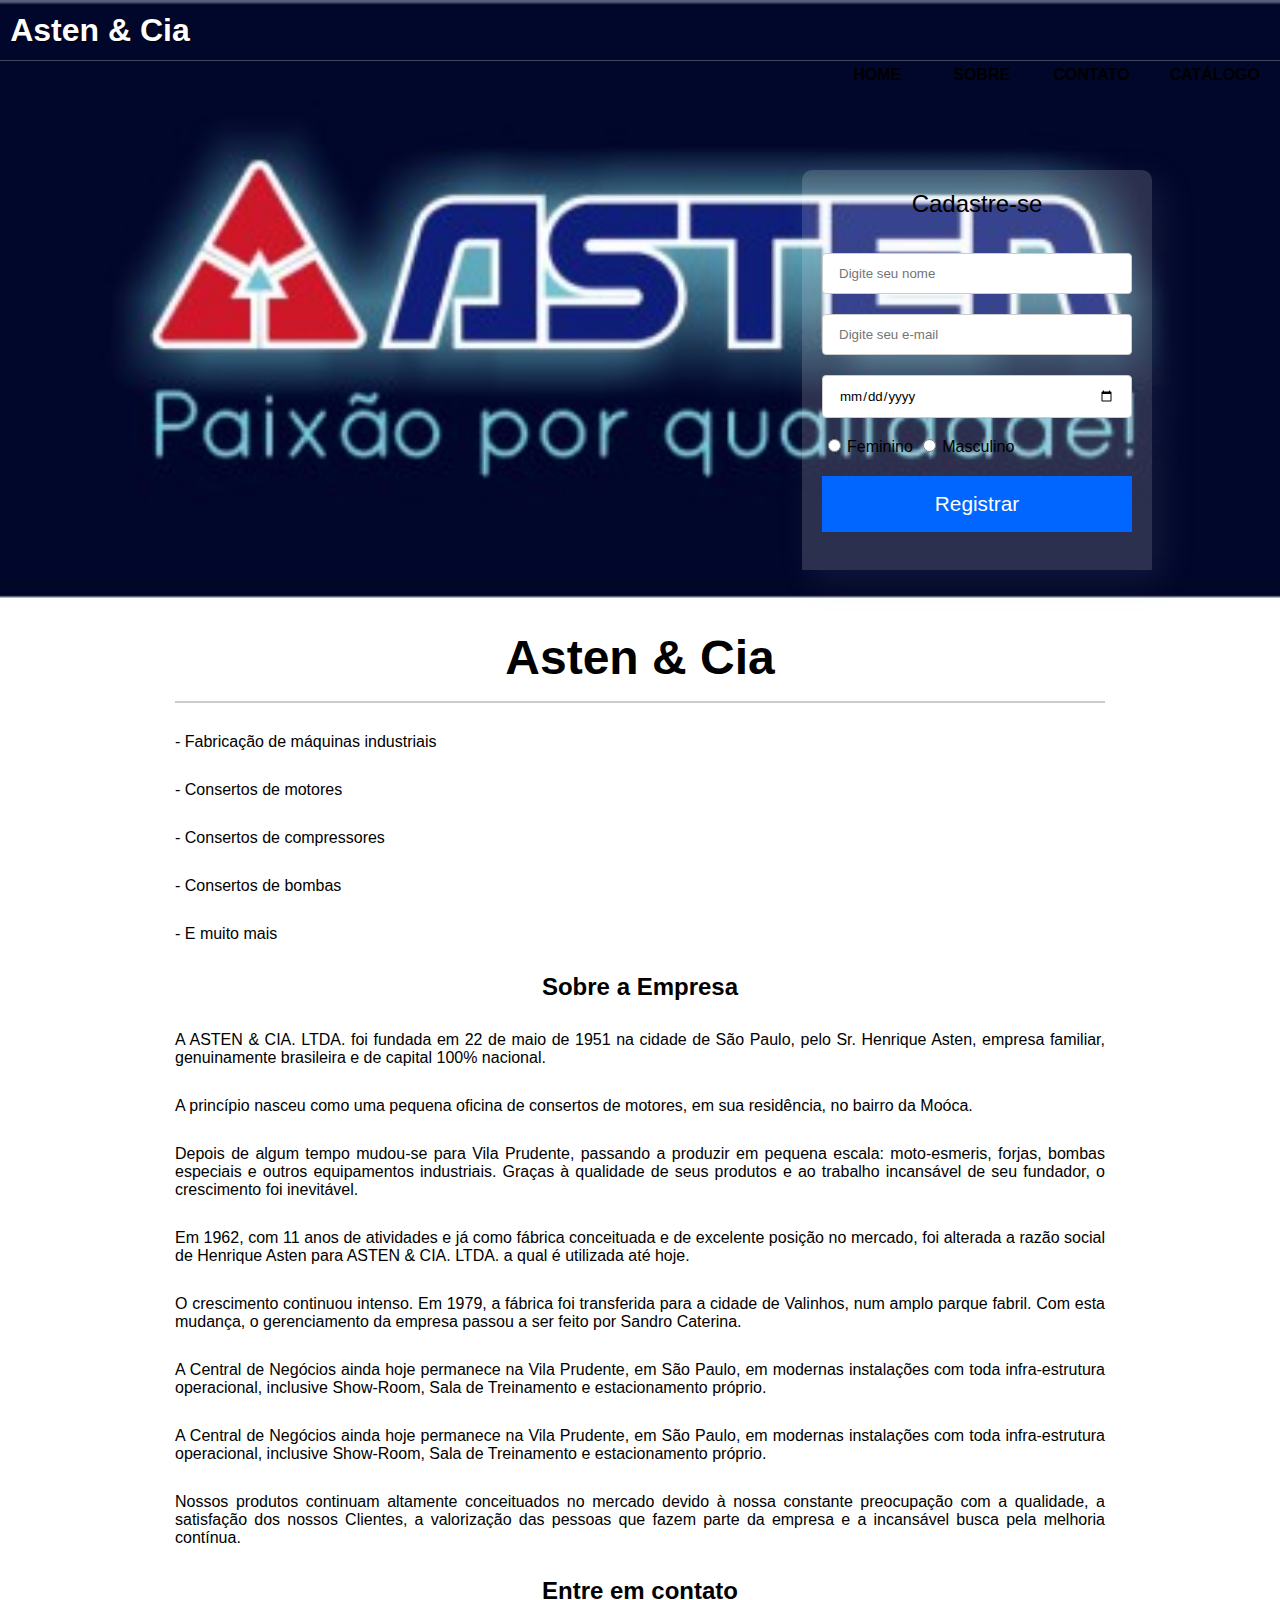
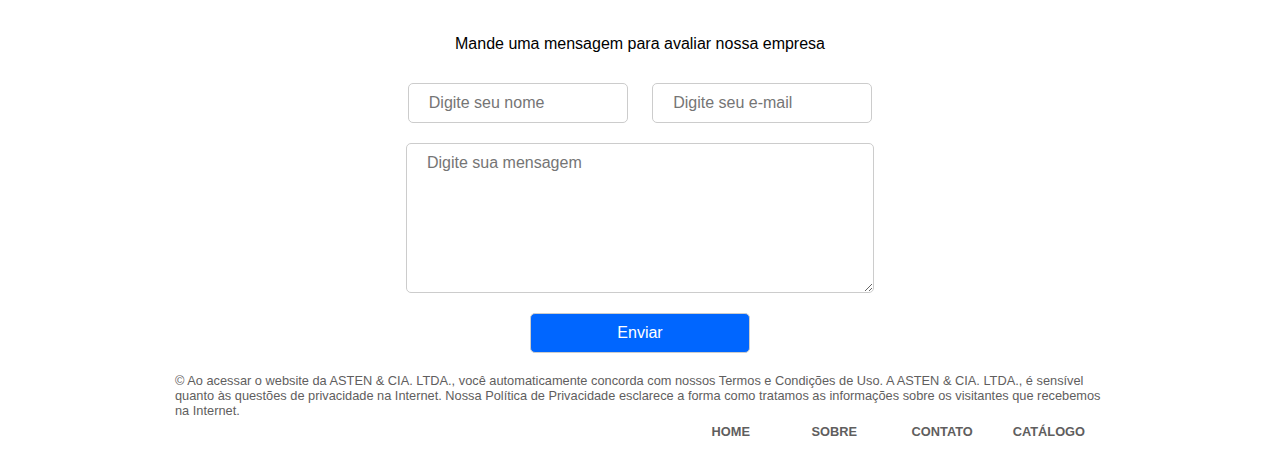
==== index.html @ 8063c259 "Meu primeiro site - ASTEN (COMO TESTE)" ====
<!DOCTYPE html>
<html lang="en">
<head>
    <meta charset="UTF-8">
    <meta name="viewport" content="width=device-width, initial-scale=1.0">
    <link rel="stylesheet" href="assets/css/style.css">
    <title>Asten & Cia Valinhos</title>
</head>
<body>
    <header>
        <form action="" id="register">
            <p>Cadastre-se</p>
            <div class="field">
                <input type="nome" placeholder="Digite seu nome"required>
            </div>
            <div class="field">
                <input type="email" placeholder="Digite seu e-mail"required>
            </div>
            <div class="field">
                <input type="Date" placeholder="Data de nascimento"required>
            </div>
            <div class="field">
                <label for=""><input type="radio" name="gender" value="F"><span>Feminino</span></label>
                <label for=""><input type="radio" name="gender" value="M"><span>Masculino</span></label>
            </div>
            <button type="button">Registrar</button>
        </form>
        <div class="bg-gradiente">
        <nav class="menu">
            <div class="header-border">
                <div id="logo">Asten & Cia</div>
            </div>
            <ul>
                <li><a href="#">HOME</a></li>
                <li><a href="#">SOBRE</a></li>
                <li><a href="#">CONTATO</a></li>
                <li><a href="#">CATÁLOGO</a></li>
            </ul>
        </nav>
    </div>
    </header>
    <section class="home">
    <main class="container">
        
        <div id="title"><h1>Asten & Cia</h1></div>
        
        <p>- Fabricação de máquinas industriais</p>
        <p>- Consertos de motores</p>
        <p>- Consertos de compressores</p>
        <p>- Consertos de bombas</p>
        <p>- E muito mais</p>
        <div id="sobre">
           
            <h2 class="about">Sobre a Empresa</h2>
            <p>A ASTEN & CIA. LTDA. foi fundada em 22 de maio de 1951 na cidade de São Paulo, pelo Sr. Henrique Asten, empresa familiar, genuinamente brasileira e de capital 100% nacional.</p>
            <p>A princípio nasceu como uma pequena oficina de consertos de motores, em sua residência, no bairro da Moóca.</p>
            <p>Depois de algum tempo mudou-se para Vila Prudente, passando a produzir em pequena escala: moto-esmeris, forjas, bombas especiais e outros equipamentos industriais. Graças à qualidade de seus produtos e ao trabalho incansável de seu fundador, o crescimento foi inevitável.</p>
            <p>Em 1962, com 11 anos de atividades e já como fábrica conceituada e de excelente posição no mercado, foi alterada a razão social de Henrique Asten para ASTEN & CIA. LTDA. a qual é utilizada até hoje.</p>
            <p>O crescimento continuou intenso. Em 1979, a fábrica foi transferida para a cidade de Valinhos, num amplo parque fabril. Com esta mudança, o gerenciamento da empresa passou a ser feito por Sandro Caterina.</p>
            <p>A Central de Negócios ainda hoje permanece na Vila Prudente, em São Paulo, em modernas instalações com toda infra-estrutura operacional, inclusive Show-Room, Sala de Treinamento e estacionamento próprio.</p>
            <p>A Central de Negócios ainda hoje permanece na Vila Prudente, em São Paulo, em modernas instalações com toda infra-estrutura operacional, inclusive Show-Room, Sala de Treinamento e estacionamento próprio.</p>
            <p>Nossos produtos continuam altamente conceituados no mercado devido à nossa constante preocupação com a qualidade, a satisfação dos nossos Clientes, a valorização das pessoas que fazem parte da empresa e a incansável busca pela melhoria contínua.</p>
        </div>
        <section class="contact-container">
            <h2 id="Contact">Entre em contato</h2>
        <p>Mande uma mensagem para avaliar nossa empresa</p>
        <form action=""class="form-container">
            <div class="inputs">
                <input type="text" name="Name"placeholder="Digite seu nome">
                <input type="text" name="E-mail"placeholder="Digite seu e-mail">
            </div>
            <div>
                <textarea name="message" placeholder="Digite sua mensagem"></textarea>
            </div>
            <div>
                <input type="submit"value="Enviar">
            </div>
        </form>
        </section>
 </main>
    </section>
    <footer>
        <div class="container">
            <p>&copy; Ao acessar o website da ASTEN & CIA. LTDA., você automaticamente concorda com nossos Termos e Condições de Uso. A ASTEN & CIA. LTDA., é sensível quanto às questões de privacidade na Internet. Nossa Política de Privacidade esclarece a forma como tratamos as informações sobre os visitantes que recebemos na Internet.</p>
            <nav class="menu">
                <ul>
                    <li><a href="#Title">HOME</a></li>
                    <li><a href="#Sobre">SOBRE</a></li>
                    <li><a href="#Contact">CONTATO</a></li>
                    <li><a href="#Catalogo">CATÁLOGO</a></li>
                </ul>
            </nav>
        </div>
    </footer>
</body>
</html>
---- assets/css/style.css ----
@import url("https://fonts.googleapis.com/css2?family=Kanit&display=swap");

* {
    margin: 0;
    padding: 0;
    box-sizing: border-box;
    font-family: 'Young Serif', sans-serif;
}

header {
    min-height: 600px;
    background-image: url(../img/astenfundo.jpg);
    background-repeat: no-repeat;
    background-size: cover;
    background-position: center;
    position: relative;
}

.header-border {
    display: flex;
    border-bottom: 1px solid rgba(255, 255, 255, 0.25);
}

#logo {
    width: 200px;
    color: white;
    text-align: center;
    line-height: 60px;
    font-size: 2em;
    font-weight: 900;
    text-shadow: 1px 1px 1px black;
}

.menu {
    flex: 1;
}

.menu ul {
    display: flex;
    justify-content: flex-end;
    list-style: none;
    padding: 0;
}

.menu ul li {
    min-width: 100px;
    line-height: 28px;
}

.menu ul li a {
    color: black;
    text-decoration: none;
    font-weight: 600;
    padding: 20px;
}

.menu ul li a:hover {
    background-color: rgb(0, 102, 255);
}

#register {
    background-color: rgba(245, 245, 245, 0.178);
    width: 100%;
    height: 400px;
    max-width: 350px;
    position: absolute;
    bottom: 30px;
    right: 10vw;
    box-shadow: 10px 10px 2.2rem rgba(140, 152, 168, 0.13);
    border-top-right-radius: 10px;
    border-top-left-radius: 10px;
    color: black;
    padding: 20px;
}

#register p {
    font-size: 1.5em;
    font-weight: 500;
    margin-bottom: 35px;
    text-align: center;
}

.field {
    width: 100%;
    margin-bottom: 20px;
}

#register input {
    width: 100%;
    padding: 0.75rem 1rem;
    border-radius: 4px;
    border: 1px solid #ccc;
}

#register input[type=radio] {
    width: 25px;
}

#register button {
    width: 100%;
    border: none;
    background-color: rgb(0, 102, 255);
    color: white;
    padding: .75em;
    font-size: 1.3em;
}

.container {
    max-width: 960px;
    margin: auto;
    padding-left: 15px;
    padding-right: 15px;
}

#title h1 {
    font-size: 3em;
    border-bottom: 2px #ccc solid;
    text-align: center;
    padding-bottom: 1rem;
    margin-top: 30px;
}

.home p {
    text-align: justify;
    margin-top: 30px;
}

#sobre,
#contact,
.inputs,
.contact-container {
    text-align: center;
    margin-top: 30px;
}

.contact-container input,
.contact-container textarea {
    width: 220px;
    padding: 10px 20px;
    font-size: 1em;
    border-radius: 5px;
    border: 1px solid #ccc;
    margin-left: 10px;
    margin-right: 10px;
    margin-bottom: 20px;
}
.contact-container textarea{
    display: block;
    position: relative;
    margin-left: auto;
    margin-right: auto;
    width: 468px;
    height: 150px;
}
.contact-container input[type=submit]{
    display: block;
    position: relative;
    margin-left: auto;
    margin-right:auto;
    background-color: rgb(0, 102, 255);
    color: #ffffff;
}
.contact-container p{
    text-align: center;
}
footer{
    color: #5f5e5e;
    background-color:  #ffffff;
    font-size: .8em;
    background-image: url(../img/senai.jpg);
    background-position: center;
    background-repeat: no-repeat;
}
footer.container{
    display: flex;
    width: 100%;
}
footer .menu ul li a{
    color: #5f5e5e;
}
footer .container .menu{
    display: flex;
    justify-content: flex-end;
}
@media screen and (max-width=450px){
    
}
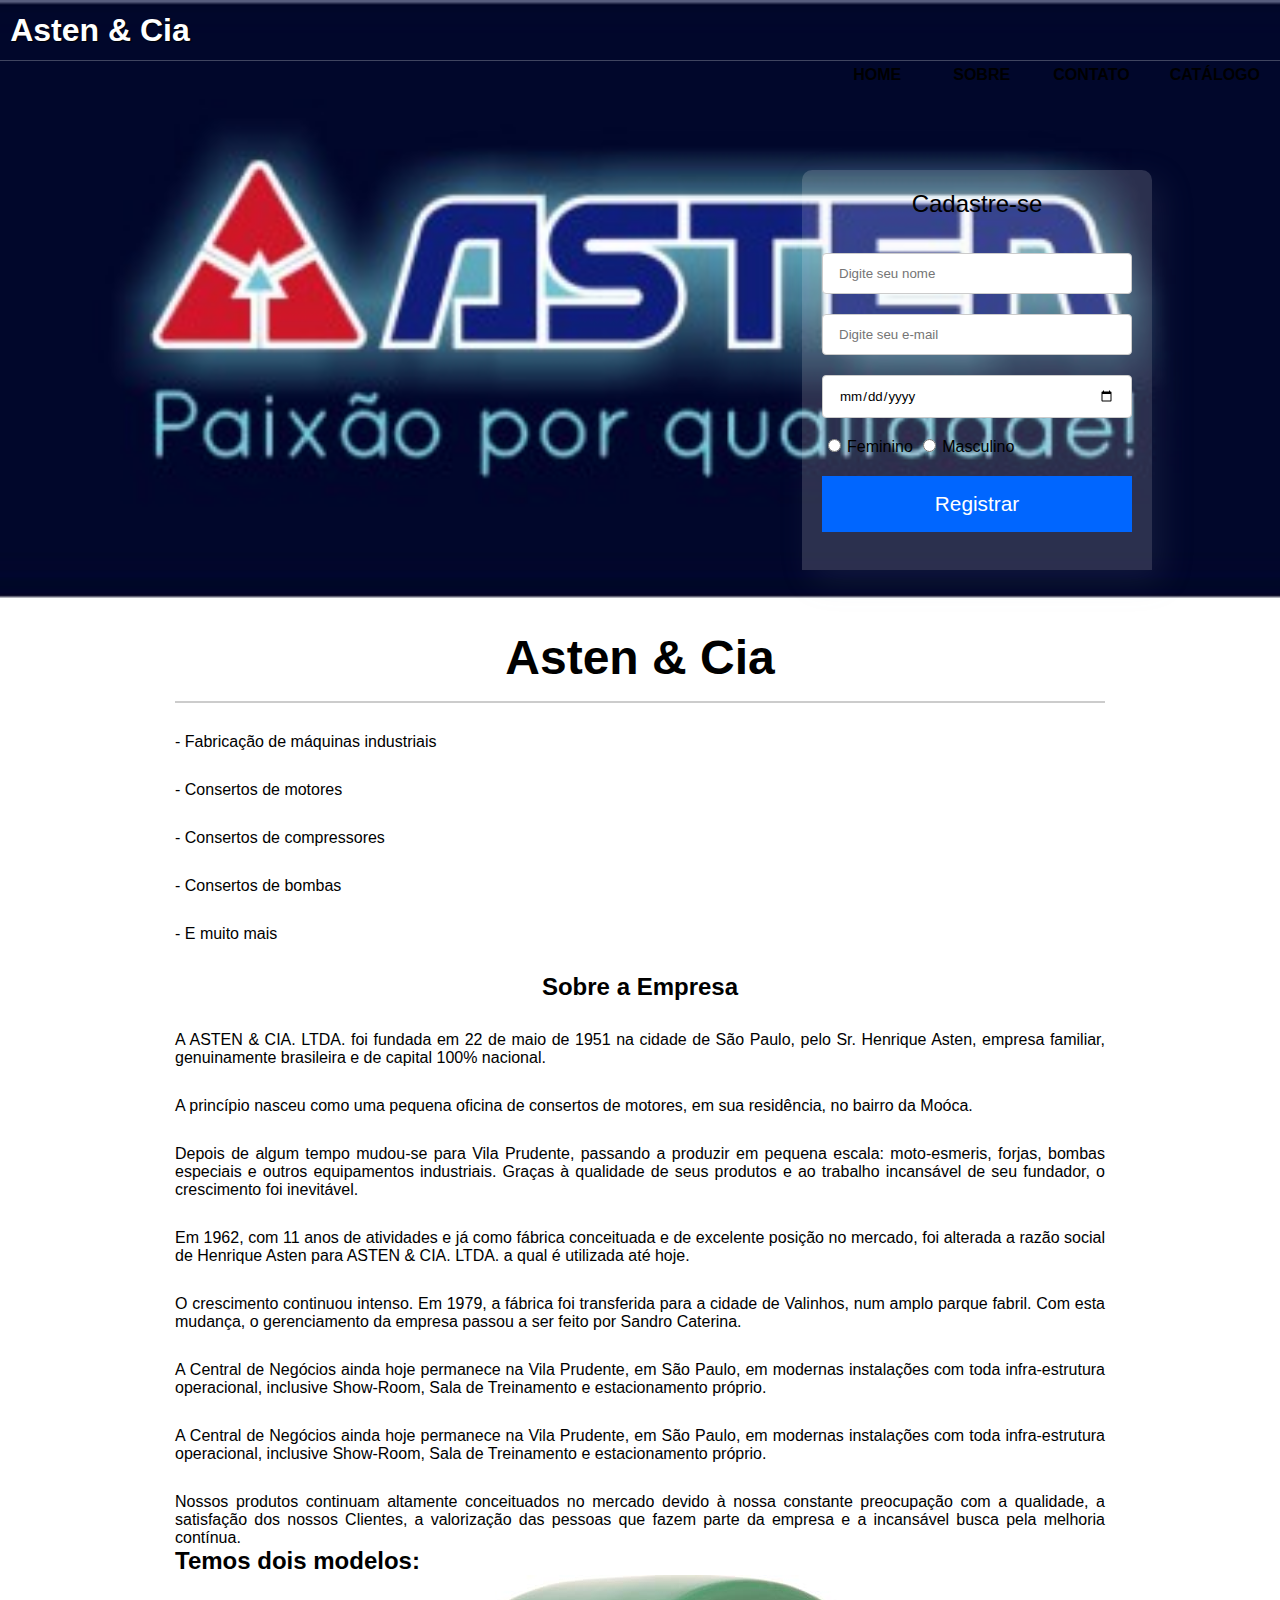
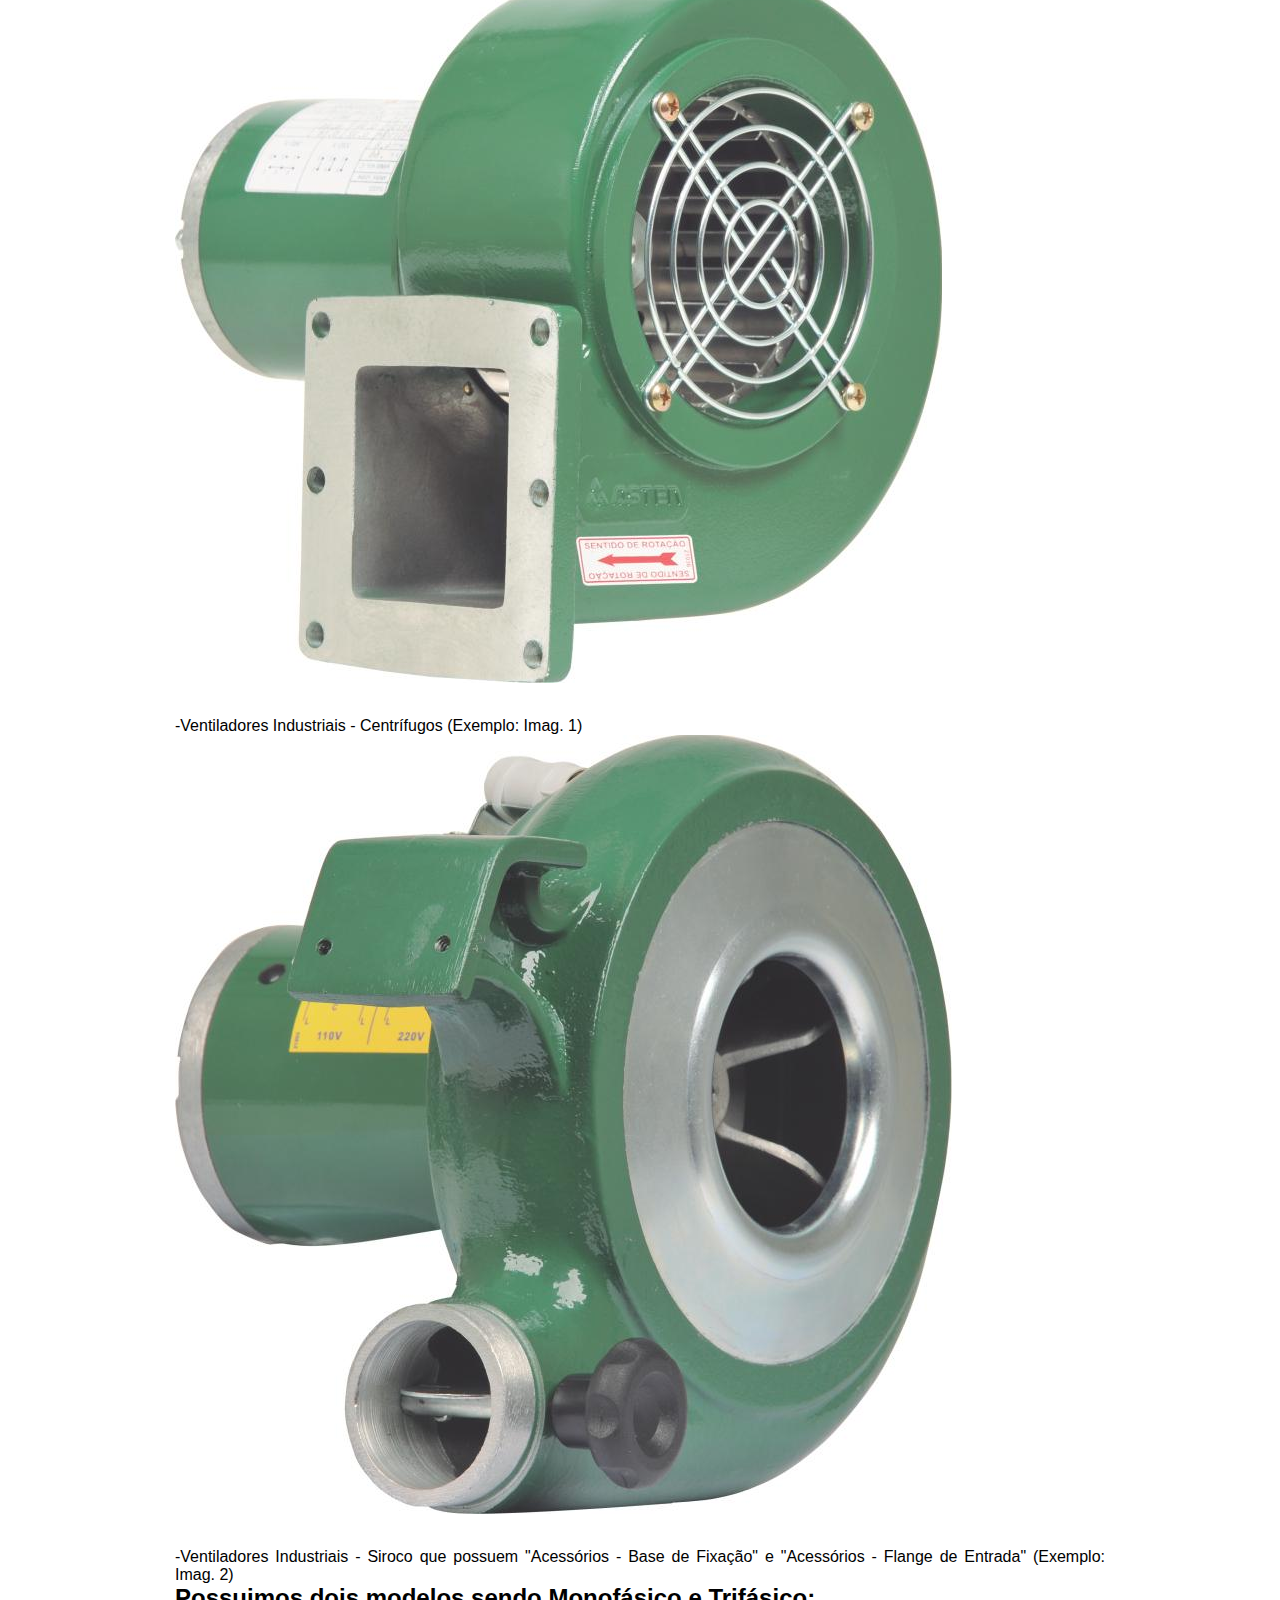
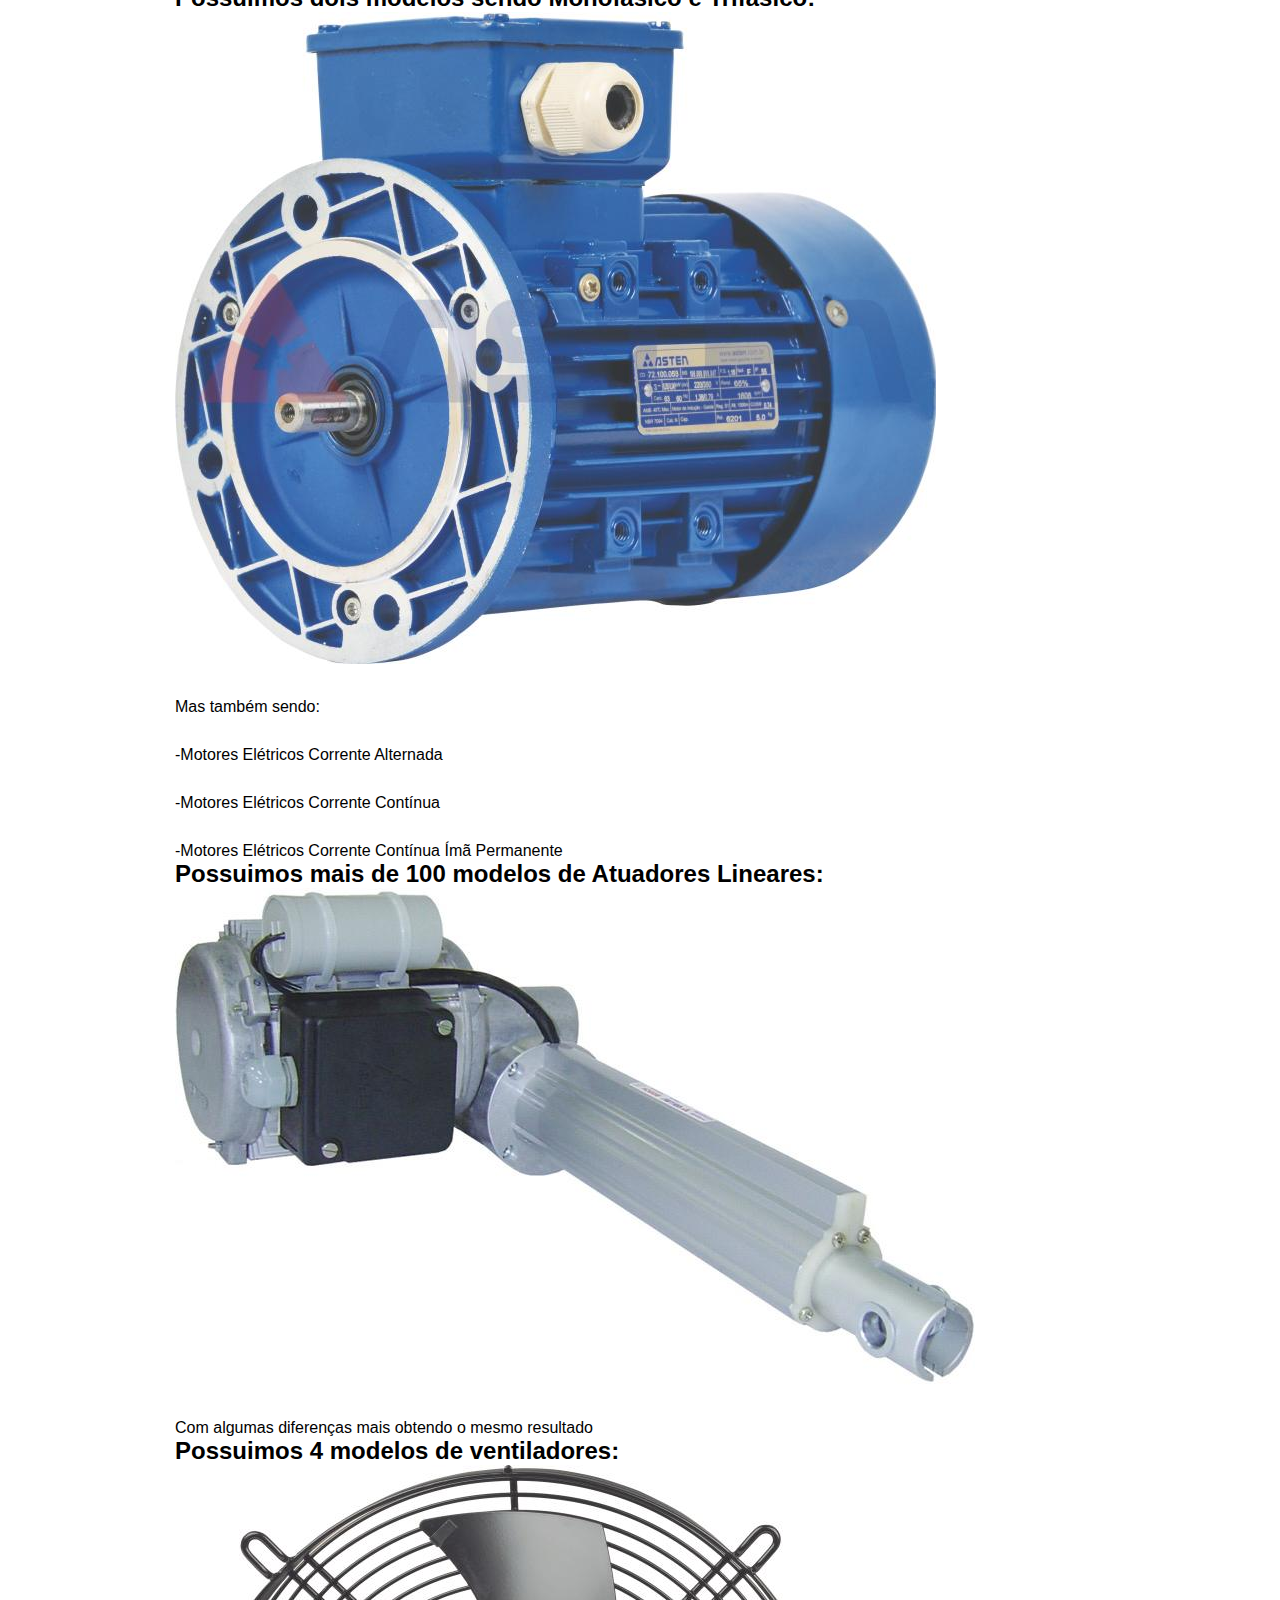
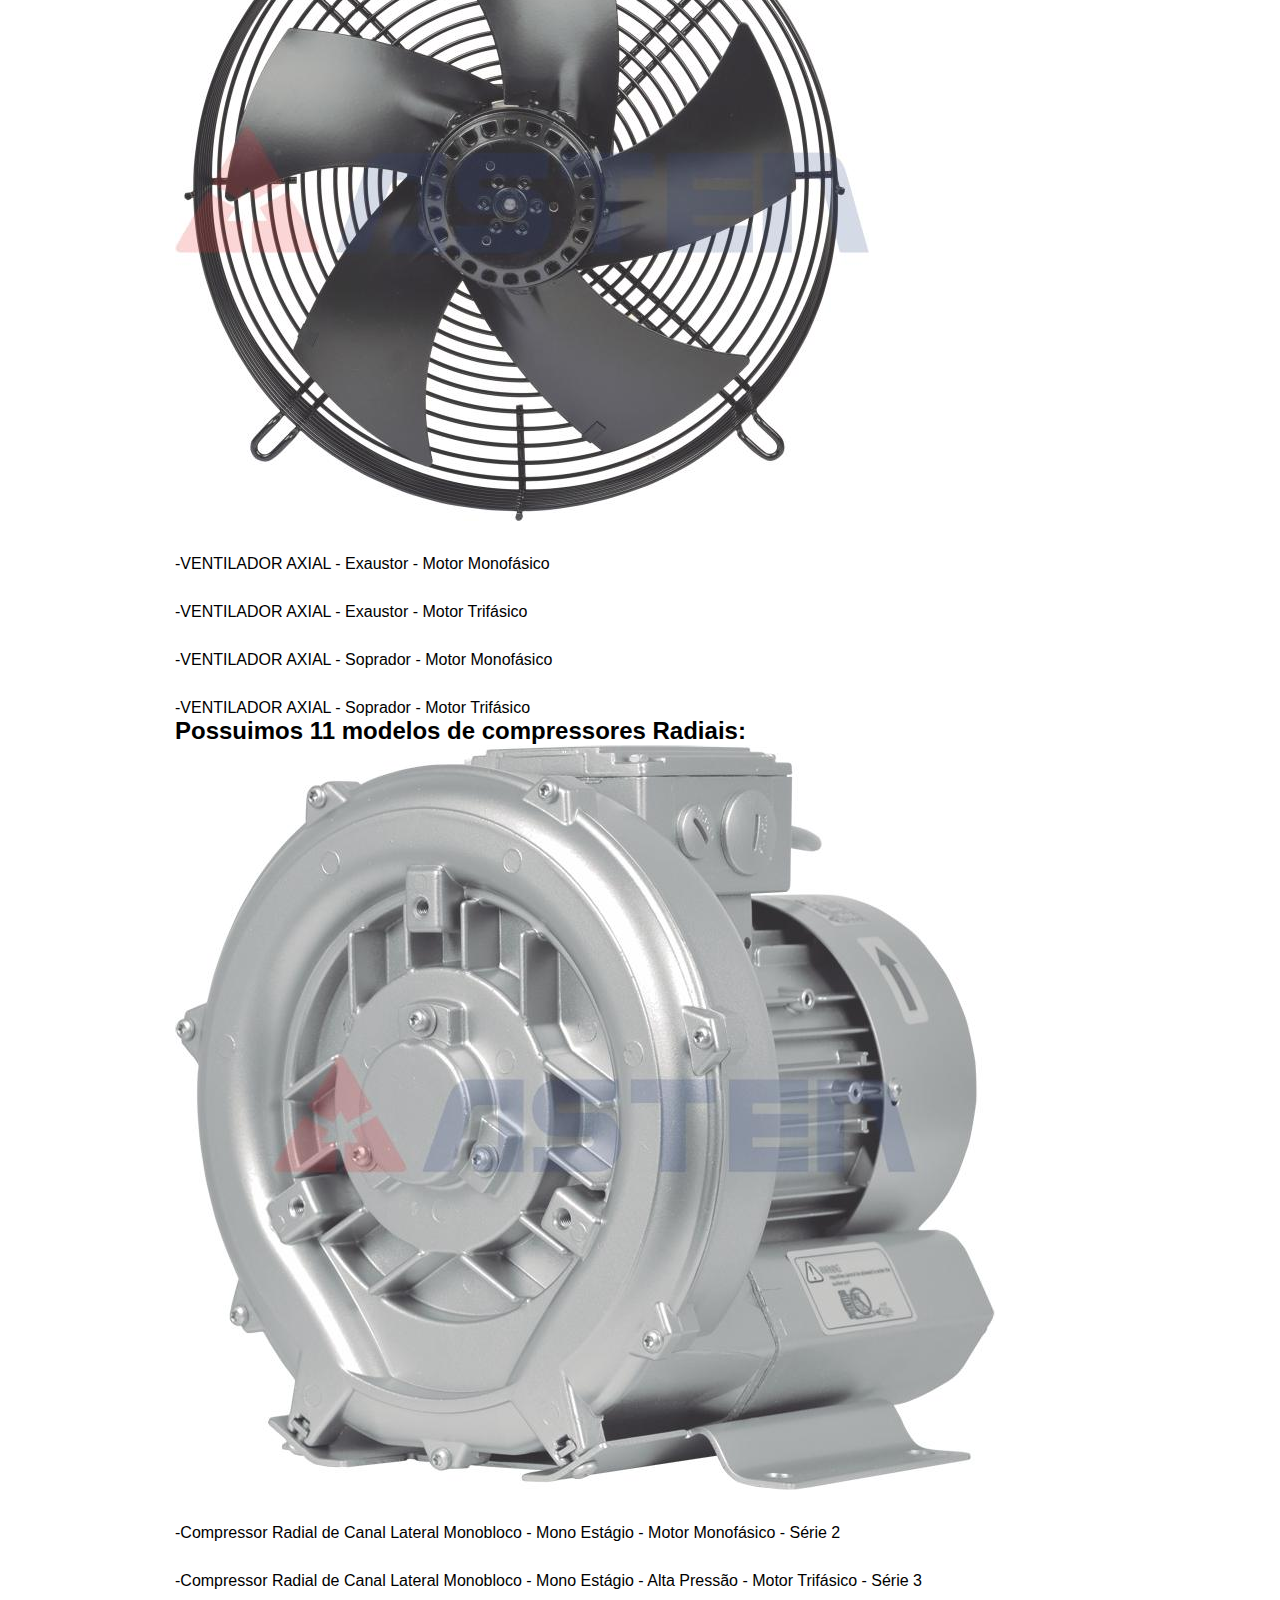
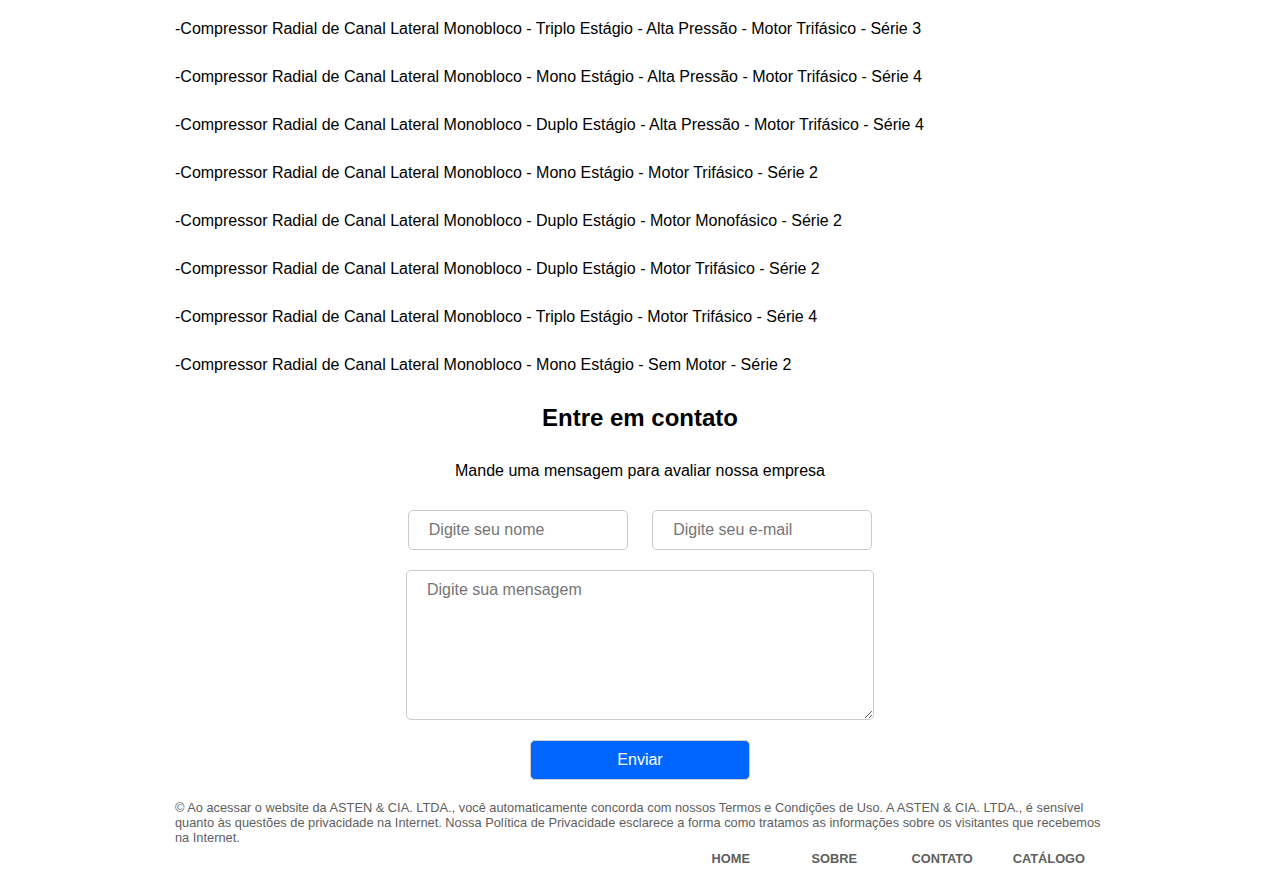
==== commit a0e3a74c: "Finalização Site Asten - Teste" ====
--- a/index.html
+++ b/index.html
@@ -34,7 +34,7 @@
                 <li><a href="#">HOME</a></li>
                 <li><a href="#">SOBRE</a></li>
                 <li><a href="#">CONTATO</a></li>
-                <li><a href="#">CATÁLOGO</a></li>
+                <li><a href="catalogo.html">CATÁLOGO</a></li>
             </ul>
         </nav>
     </div>
@@ -50,7 +50,7 @@
         <p>- Consertos de bombas</p>
         <p>- E muito mais</p>
         <div id="sobre">
-           
+            
             <h2 class="about">Sobre a Empresa</h2>
             <p>A ASTEN & CIA. LTDA. foi fundada em 22 de maio de 1951 na cidade de São Paulo, pelo Sr. Henrique Asten, empresa familiar, genuinamente brasileira e de capital 100% nacional.</p>
             <p>A princípio nasceu como uma pequena oficina de consertos de motores, em sua residência, no bairro da Moóca.</p>
@@ -60,7 +60,66 @@
             <p>A Central de Negócios ainda hoje permanece na Vila Prudente, em São Paulo, em modernas instalações com toda infra-estrutura operacional, inclusive Show-Room, Sala de Treinamento e estacionamento próprio.</p>
             <p>A Central de Negócios ainda hoje permanece na Vila Prudente, em São Paulo, em modernas instalações com toda infra-estrutura operacional, inclusive Show-Room, Sala de Treinamento e estacionamento próprio.</p>
             <p>Nossos produtos continuam altamente conceituados no mercado devido à nossa constante preocupação com a qualidade, a satisfação dos nossos Clientes, a valorização das pessoas que fazem parte da empresa e a incansável busca pela melhoria contínua.</p>
+            </div>
+        <section class="catalogo">
+            <div class="produto1"> <div>
+                <h2>Temos dois modelos:</h2>
+           </div>
+           <div class="produto1-container">
+                <div><img src="assets/img/Ventilador Industrial.jpg" alt="Ventilador Industrial">  
+                    <p>-Ventiladores Industriais - Centrífugos (Exemplo: Imag. 1)</p>
+                </div>
+                <div><img src="assets/img/3323e436-25d2-425f-884d-f098dd160ccb.jpg" alt="Ventiladores Siroco"> 
+                    <p>-Ventiladores Industriais - Siroco que possuem "Acessórios - Base de Fixação" e "Acessórios - Flange de Entrada" (Exemplo: Imag. 2)</p></div>
+               </div>
+            </div>
+           
+            <div class="produto2">
+                <div class="produto2-container"></div>
+                <h2>Possuimos dois modelos sendo Monofásico e Trifásico:</h2>
+                <div><img src="assets/img/Motores Elétricos.jpg" alt="Motores Elétricos"></div>
+            <p>Mas também sendo:</p>
+            <p>-Motores Elétricos Corrente Alternada</p>
+            <p>-Motores Elétricos Corrente Contínua</p>
+            <p>-Motores Elétricos Corrente Contínua Ímã Permanente</p>
+            </div>
+            
+            <div class="produto3">
+                <div class="produto3-container"></div>
+                <h2>Possuimos mais de 100 modelos de Atuadores Lineares:</h2>
+                <div><img src="assets/img/c0d468dd-902a-4276-96e8-1c1ee0d5be78.jpg" alt="Atuadores Lineares"></div>
+            <p>Com algumas diferenças mais obtendo o mesmo resultado</p>
+                </div>
+            
+            <div class="produto4">
+                <div class="produto4-container"></div>
+                <h2>Possuimos 4 modelos de ventiladores:</h2>
+                <div><img src="assets/img/3082f019-55e8-42f7-bd8e-a2b2e9e17359.jpg" alt="Ventilador de refrigeração - Axiais"></div>
+                
+            <p>-VENTILADOR AXIAL - Exaustor - Motor Monofásico</p>
+            <p>-VENTILADOR AXIAL - Exaustor - Motor Trifásico</p>
+            <p>-VENTILADOR AXIAL - Soprador - Motor Monofásico</p>
+            <p>-VENTILADOR AXIAL - Soprador - Motor Trifásico</p>
+        </div> 
+
+            <div class="produto5">
+                <div class="produto5-container"></div>
+                <h2>Possuimos 11 modelos de compressores Radiais:</h2>
+                <div><img src="assets/img/1863c124-7851-41d2-a4b8-05ae5673ea5c.jpg" alt="compressores Radiais"></div>
+                
+            <p>-Compressor Radial de Canal Lateral Monobloco - Mono Estágio - Motor Monofásico - Série 2</p>
+            <p>-Compressor Radial de Canal Lateral Monobloco - Mono Estágio - Alta Pressão - Motor Trifásico - Série 3</p>
+            <p>-Compressor Radial de Canal Lateral Monobloco - Triplo Estágio - Alta Pressão - Motor Trifásico - Série 3</p>
+            <p>-Compressor Radial de Canal Lateral Monobloco - Mono Estágio - Alta Pressão - Motor Trifásico - Série 4</p>
+            <p>-Compressor Radial de Canal Lateral Monobloco - Duplo Estágio - Alta Pressão - Motor Trifásico - Série 4</p>
+            <p>-Compressor Radial de Canal Lateral Monobloco - Mono Estágio - Motor Trifásico - Série 2</p>
+            <p>-Compressor Radial de Canal Lateral Monobloco - Duplo Estágio - Motor Monofásico - Série 2</p>
+            <p>-Compressor Radial de Canal Lateral Monobloco - Duplo Estágio - Motor Trifásico - Série 2</p>
+            <p>-Compressor Radial de Canal Lateral Monobloco - Triplo Estágio - Motor Trifásico - Série 4</p>
+            <p>-Compressor Radial de Canal Lateral Monobloco - Mono Estágio - Sem Motor - Série 2</p>
         </div>
+            
+        </section>
         <section class="contact-container">
             <h2 id="Contact">Entre em contato</h2>
         <p>Mande uma mensagem para avaliar nossa empresa</p>
